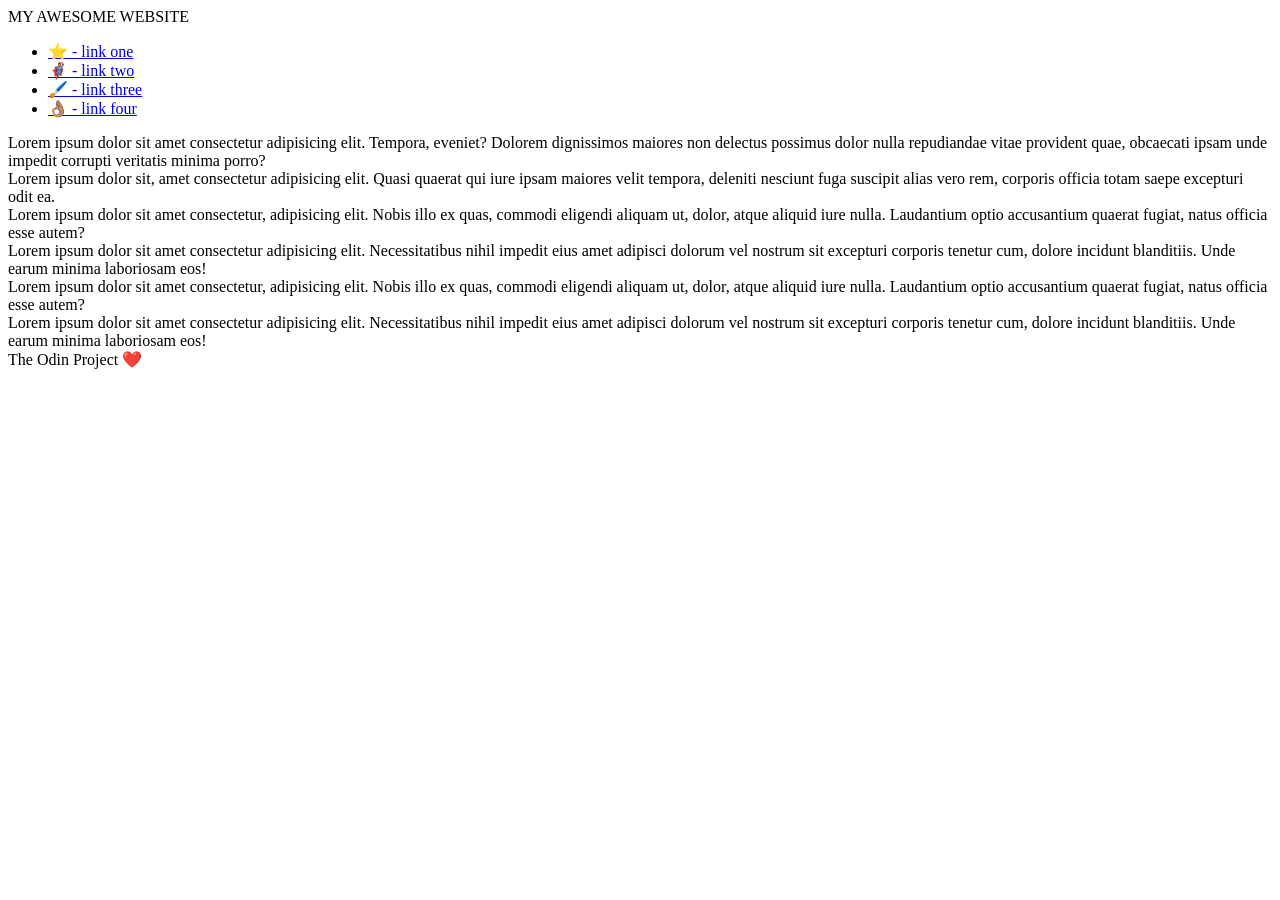
==== foundations/flex/07-flex-layout-2/index.html @ 2cd783de "Added container for content" ====
<!DOCTYPE html>
<html lang="en">
  <head>
    <meta charset="UTF-8">
    <meta http-equiv="X-UA-Compatible" content="IE=edge">
    <meta name="viewport" content="width=device-width, initial-scale=1.0">
    <title>The Holy Grail</title>
    <link rel="stylesheet" href="style.css">
  </head>
  <body>
    <div class="header">
      MY AWESOME WEBSITE
    </div>
    
    <div class="content">
      <div class="sidebar">
        <ul>
          <li><a href="#">⭐ - link one</a></li>
          <li><a href="#">🦸🏽‍♂️ - link two</a></li>
          <li><a href="#">🖌️ - link three</a></li>
          <li><a href="#">👌🏽 - link four</a></li>
        </ul>
      </div>

      <div class="card">Lorem ipsum dolor sit amet consectetur adipisicing elit. Tempora, eveniet? Dolorem dignissimos maiores non delectus possimus dolor nulla repudiandae vitae provident quae, obcaecati ipsam unde impedit corrupti veritatis minima porro?</div>
      <div class="card">Lorem ipsum dolor sit, amet consectetur adipisicing elit. Quasi quaerat qui iure ipsam maiores velit tempora, deleniti nesciunt fuga suscipit alias vero rem, corporis officia totam saepe excepturi odit ea.</div>
      <div class="card">Lorem ipsum dolor sit amet consectetur, adipisicing elit. Nobis illo ex quas, commodi eligendi aliquam ut, dolor, atque aliquid iure nulla. Laudantium optio accusantium quaerat fugiat, natus officia esse autem?</div>
      <div class="card">Lorem ipsum dolor sit amet consectetur adipisicing elit. Necessitatibus nihil impedit eius amet adipisci dolorum vel nostrum sit excepturi corporis tenetur cum, dolore incidunt blanditiis. Unde earum minima laboriosam eos!</div>
      <div class="card">Lorem ipsum dolor sit amet consectetur, adipisicing elit. Nobis illo ex quas, commodi eligendi aliquam ut, dolor, atque aliquid iure nulla. Laudantium optio accusantium quaerat fugiat, natus officia esse autem?</div>
      <div class="card">Lorem ipsum dolor sit amet consectetur adipisicing elit. Necessitatibus nihil impedit eius amet adipisci dolorum vel nostrum sit excepturi corporis tenetur cum, dolore incidunt blanditiis. Unde earum minima laboriosam eos!</div>
    </div>
    
    <div class="footer">
      The Odin Project ❤️
    </div>
  </body>
</html>
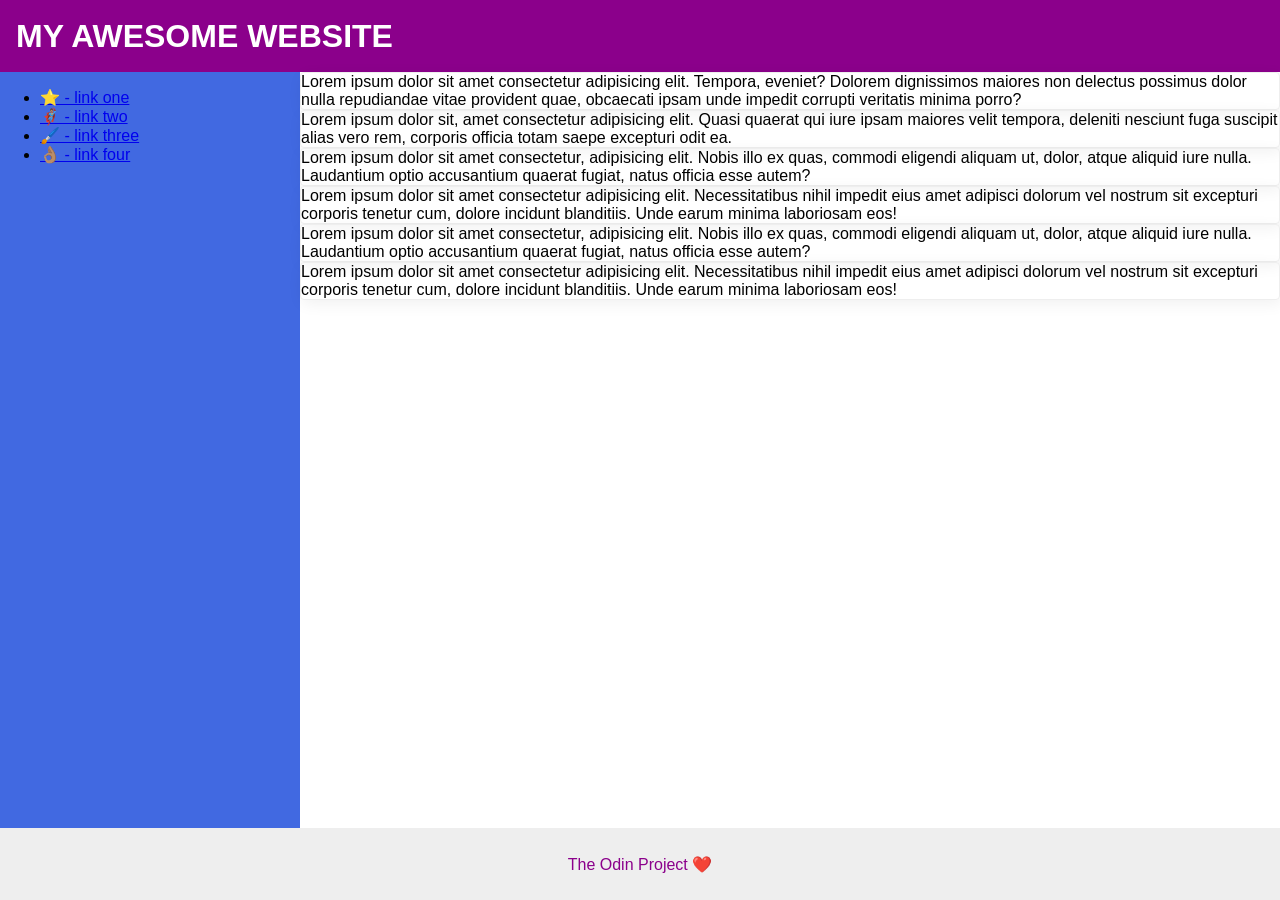
==== commit 87c9645b: "Added CSS for content and sidebar" ====
--- a/foundations/flex/07-flex-layout-2/index.html
+++ b/foundations/flex/07-flex-layout-2/index.html
@@ -22,14 +22,16 @@
         </ul>
       </div>
 
-      <div class="card">Lorem ipsum dolor sit amet consectetur adipisicing elit. Tempora, eveniet? Dolorem dignissimos maiores non delectus possimus dolor nulla repudiandae vitae provident quae, obcaecati ipsam unde impedit corrupti veritatis minima porro?</div>
-      <div class="card">Lorem ipsum dolor sit, amet consectetur adipisicing elit. Quasi quaerat qui iure ipsam maiores velit tempora, deleniti nesciunt fuga suscipit alias vero rem, corporis officia totam saepe excepturi odit ea.</div>
-      <div class="card">Lorem ipsum dolor sit amet consectetur, adipisicing elit. Nobis illo ex quas, commodi eligendi aliquam ut, dolor, atque aliquid iure nulla. Laudantium optio accusantium quaerat fugiat, natus officia esse autem?</div>
-      <div class="card">Lorem ipsum dolor sit amet consectetur adipisicing elit. Necessitatibus nihil impedit eius amet adipisci dolorum vel nostrum sit excepturi corporis tenetur cum, dolore incidunt blanditiis. Unde earum minima laboriosam eos!</div>
-      <div class="card">Lorem ipsum dolor sit amet consectetur, adipisicing elit. Nobis illo ex quas, commodi eligendi aliquam ut, dolor, atque aliquid iure nulla. Laudantium optio accusantium quaerat fugiat, natus officia esse autem?</div>
-      <div class="card">Lorem ipsum dolor sit amet consectetur adipisicing elit. Necessitatibus nihil impedit eius amet adipisci dolorum vel nostrum sit excepturi corporis tenetur cum, dolore incidunt blanditiis. Unde earum minima laboriosam eos!</div>
+      <div class="card-container">
+        <div class="card">Lorem ipsum dolor sit amet consectetur adipisicing elit. Tempora, eveniet? Dolorem dignissimos maiores non delectus possimus dolor nulla repudiandae vitae provident quae, obcaecati ipsam unde impedit corrupti veritatis minima porro?</div>
+        <div class="card">Lorem ipsum dolor sit, amet consectetur adipisicing elit. Quasi quaerat qui iure ipsam maiores velit tempora, deleniti nesciunt fuga suscipit alias vero rem, corporis officia totam saepe excepturi odit ea.</div>
+        <div class="card">Lorem ipsum dolor sit amet consectetur, adipisicing elit. Nobis illo ex quas, commodi eligendi aliquam ut, dolor, atque aliquid iure nulla. Laudantium optio accusantium quaerat fugiat, natus officia esse autem?</div>
+        <div class="card">Lorem ipsum dolor sit amet consectetur adipisicing elit. Necessitatibus nihil impedit eius amet adipisci dolorum vel nostrum sit excepturi corporis tenetur cum, dolore incidunt blanditiis. Unde earum minima laboriosam eos!</div>
+        <div class="card">Lorem ipsum dolor sit amet consectetur, adipisicing elit. Nobis illo ex quas, commodi eligendi aliquam ut, dolor, atque aliquid iure nulla. Laudantium optio accusantium quaerat fugiat, natus officia esse autem?</div>
+        <div class="card">Lorem ipsum dolor sit amet consectetur adipisicing elit. Necessitatibus nihil impedit eius amet adipisci dolorum vel nostrum sit excepturi corporis tenetur cum, dolore incidunt blanditiis. Unde earum minima laboriosam eos!</div>
+      </div>
     </div>
-    
+
     <div class="footer">
       The Odin Project ❤️
     </div>
--- a/foundations/flex/07-flex-layout-2/style.css
+++ b/foundations/flex/07-flex-layout-2/style.css
@@ -0,0 +1,45 @@
+body {
+  font-family: -apple-system, BlinkMacSystemFont, 'Segoe UI', Roboto, Oxygen, Ubuntu, Cantarell, 'Open Sans', 'Helvetica Neue', sans-serif;
+  margin: 0;
+  min-height: 100vh;
+  display: flex;
+  flex-direction: column;
+}
+
+.header {
+  height: 72px;
+  background: darkmagenta;
+  color: white;
+  font-size: 32px;
+  font-weight: 900;
+  display: flex;
+  align-items: center;
+  padding-left: 16px;
+}
+
+.footer {
+  height: 72px;
+  background: #eee;
+  color: darkmagenta;
+  display: flex;
+  align-items: center;
+  justify-content: center;
+}
+
+.content {
+  flex: 1;
+  display: flex;
+}
+
+.sidebar {
+  width: 300px;
+  background: royalblue;
+  box-sizing: border-box;
+  flex-shrink: 0;
+}
+
+.card {
+  border: 1px solid #eee;
+  box-shadow: 2px 4px 16px rgba(0,0,0,.06);
+  border-radius: 4px;
+}
